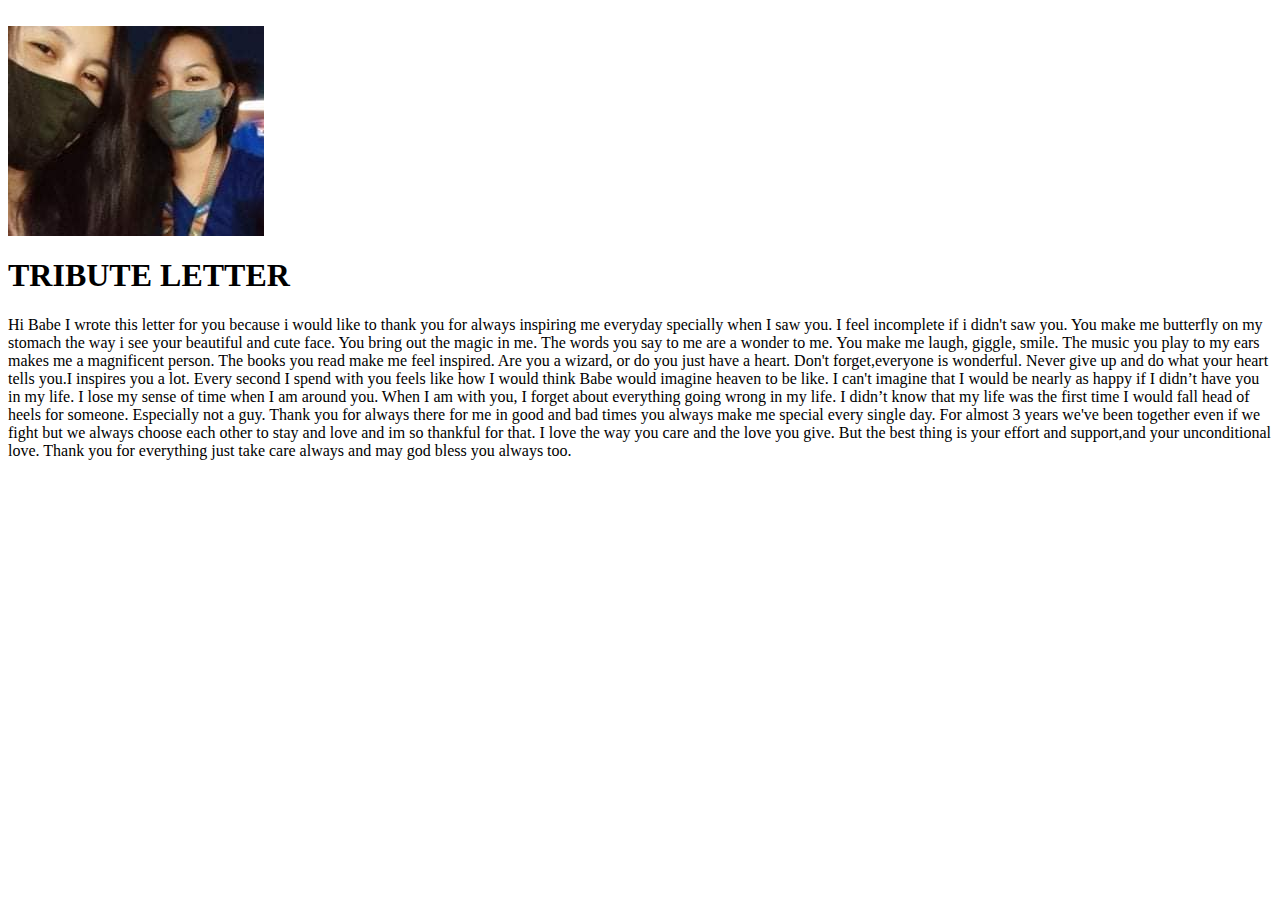
==== tribute.html @ 66e63459 "Create tribute.html" ====
<html lang="en">
<head>
    <meta charset="UTF-8">
    <meta http-equiv="X-UA-Compatible" content="IE=edge">
    <meta name="viewport" content="width=device-width, initial-scale=1.0">
    <link rel="stylesheet" href="tribute.css">
    <title>TRIBUTE</title>
    <br>

</head>
<body>

    <div class="box">
        <img src="imgs/mary.jpg">

    <h1 style="color: value;">TRIBUTE LETTER</h1>

    <p>Hi Babe
        I wrote this letter for you because i would like to thank you for always inspiring me everyday specially when I saw you. I feel incomplete if i didn't saw you. You make me butterfly on my stomach the way i see your beautiful and cute face.  You bring out the magic in me. The words you say to me are a wonder to me. You make me laugh, giggle, smile. 
    The music you play to my ears makes me a magnificent person. The books you read make me feel inspired. Are you a wizard, or do you just have a heart. Don't forget,everyone is wonderful. Never give up and do what your heart tells you.I inspires you a lot.  Every second I spend with you feels like how I would think Babe would imagine heaven to be like. I can't imagine that I would be nearly as happy if I didn’t have you in my life. I lose my sense of time when I am around you. When I am with you, I forget about everything going wrong in my life. I didn’t know that my life was the first time I would fall head of heels for someone. Especially not a guy. Thank you for always there for me in good and bad times you always make me special every single day. For almost 3 years we've been together even if we fight but we always choose each other to stay and love and im so thankful for that. I love the way you care and the love you give. But the best thing is your effort and support,and your unconditional love. Thank you for everything just take care always and may god bless you always too. </ph>
    
    </div>
</body>
</html>
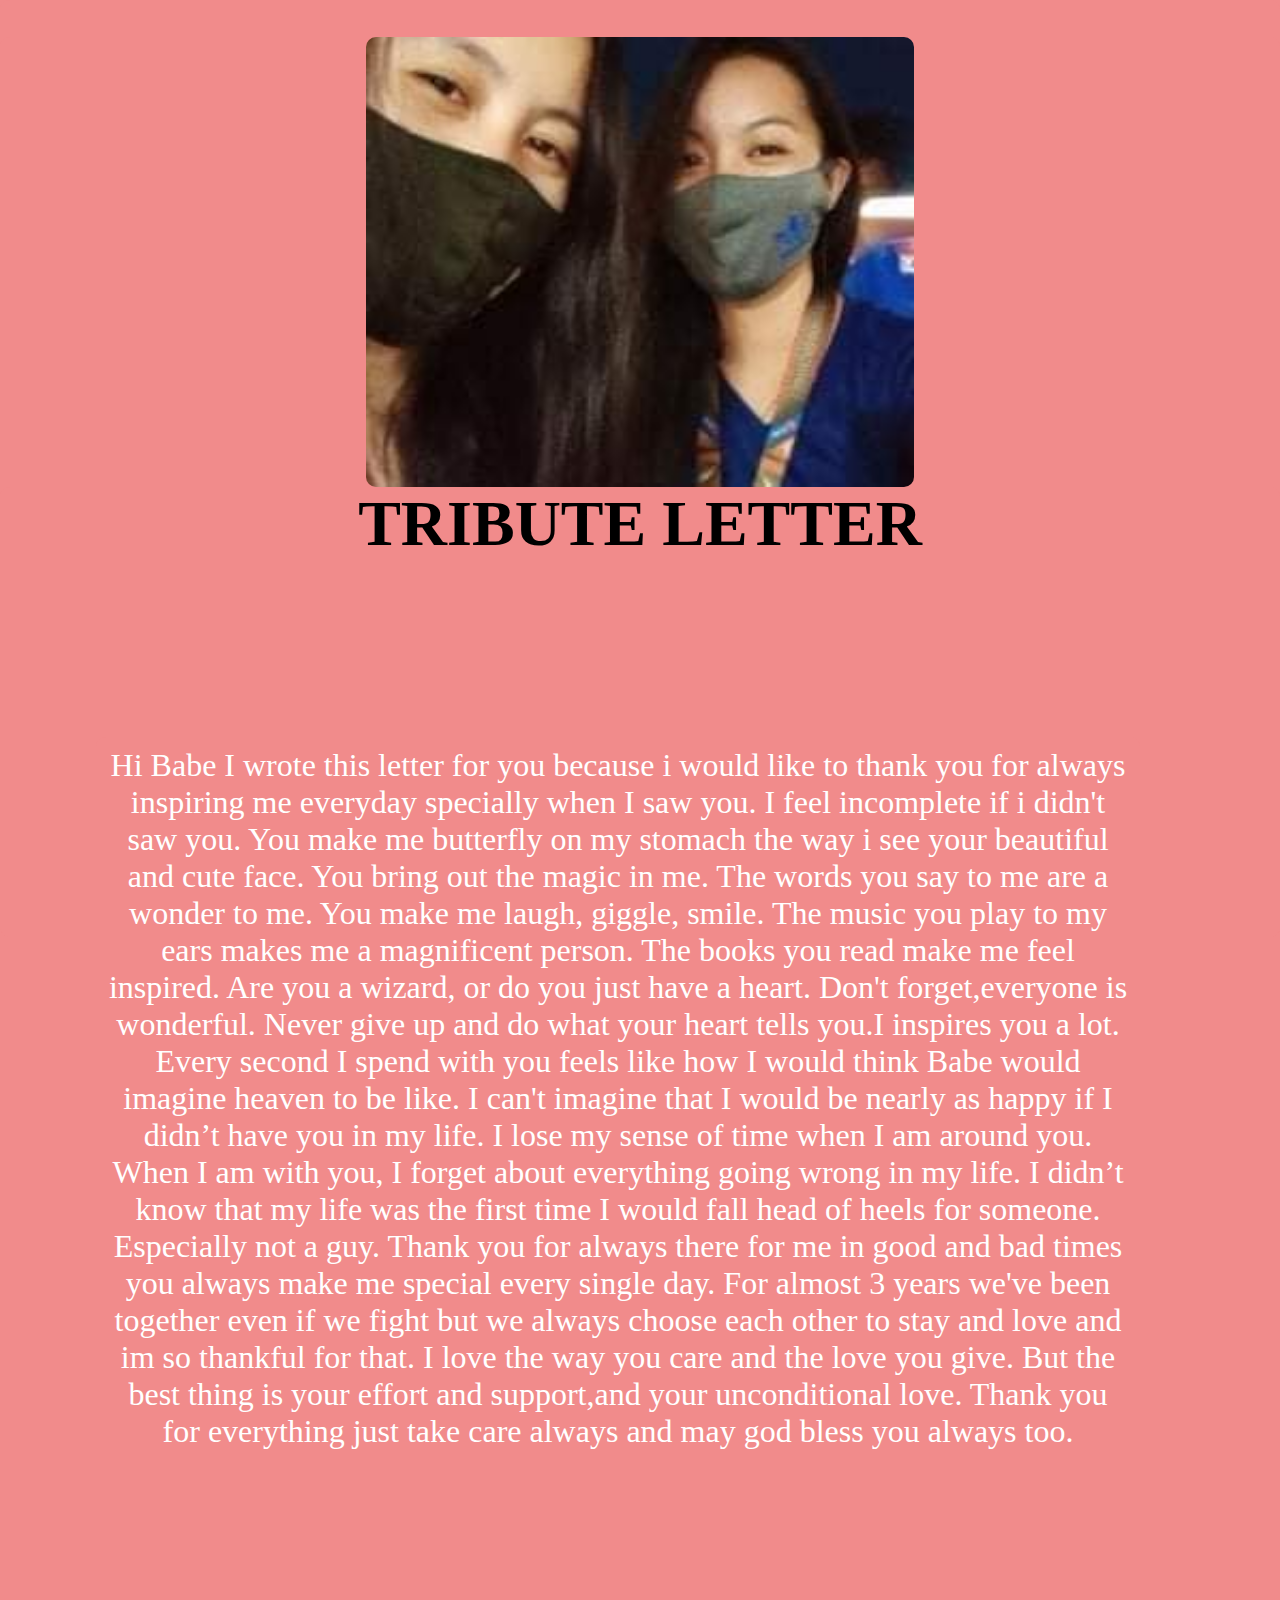
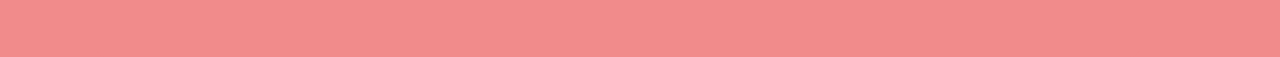
==== commit f6790aa4: "Add files via upload" ====
--- a/tribute.html
+++ b/tribute.html
@@ -1,24 +1,24 @@
-<html lang="en">
-<head>
-    <meta charset="UTF-8">
-    <meta http-equiv="X-UA-Compatible" content="IE=edge">
-    <meta name="viewport" content="width=device-width, initial-scale=1.0">
-    <link rel="stylesheet" href="tribute.css">
-    <title>TRIBUTE</title>
-    <br>
-
-</head>
-<body>
-
-    <div class="box">
-        <img src="imgs/mary.jpg">
-
-    <h1 style="color: value;">TRIBUTE LETTER</h1>
-
-    <p>Hi Babe
-        I wrote this letter for you because i would like to thank you for always inspiring me everyday specially when I saw you. I feel incomplete if i didn't saw you. You make me butterfly on my stomach the way i see your beautiful and cute face.  You bring out the magic in me. The words you say to me are a wonder to me. You make me laugh, giggle, smile. 
-    The music you play to my ears makes me a magnificent person. The books you read make me feel inspired. Are you a wizard, or do you just have a heart. Don't forget,everyone is wonderful. Never give up and do what your heart tells you.I inspires you a lot.  Every second I spend with you feels like how I would think Babe would imagine heaven to be like. I can't imagine that I would be nearly as happy if I didn’t have you in my life. I lose my sense of time when I am around you. When I am with you, I forget about everything going wrong in my life. I didn’t know that my life was the first time I would fall head of heels for someone. Especially not a guy. Thank you for always there for me in good and bad times you always make me special every single day. For almost 3 years we've been together even if we fight but we always choose each other to stay and love and im so thankful for that. I love the way you care and the love you give. But the best thing is your effort and support,and your unconditional love. Thank you for everything just take care always and may god bless you always too. </ph>
-    
-    </div>
-</body>
-</html>
+<html lang="en">
+<head>
+    <meta charset="UTF-8">
+    <meta http-equiv="X-UA-Compatible" content="IE=edge">
+    <meta name="viewport" content="width=device-width, initial-scale=1.0">
+    <link rel="stylesheet" href="css/tribute.css">
+    <title>TRIBUTE</title>
+    <br>
+
+</head>
+<body>
+
+    <div class="box">
+        <img src="imgs/mary.jpg">
+
+    <h1 style="color: value;">TRIBUTE LETTER</h1>
+
+    <p>Hi Babe
+        I wrote this letter for you because i would like to thank you for always inspiring me everyday specially when I saw you. I feel incomplete if i didn't saw you. You make me butterfly on my stomach the way i see your beautiful and cute face.  You bring out the magic in me. The words you say to me are a wonder to me. You make me laugh, giggle, smile. 
+    The music you play to my ears makes me a magnificent person. The books you read make me feel inspired. Are you a wizard, or do you just have a heart. Don't forget,everyone is wonderful. Never give up and do what your heart tells you.I inspires you a lot.  Every second I spend with you feels like how I would think Babe would imagine heaven to be like. I can't imagine that I would be nearly as happy if I didn’t have you in my life. I lose my sense of time when I am around you. When I am with you, I forget about everything going wrong in my life. I didn’t know that my life was the first time I would fall head of heels for someone. Especially not a guy. Thank you for always there for me in good and bad times you always make me special every single day. For almost 3 years we've been together even if we fight but we always choose each other to stay and love and im so thankful for that. I love the way you care and the love you give. But the best thing is your effort and support,and your unconditional love. Thank you for everything just take care always and may god bless you always too. </ph>
+    
+    </div>
+</body>
+</html>--- a/css/tribute.css
+++ b/css/tribute.css
@@ -0,0 +1,45 @@
+*{
+    margin: 0;
+    padding: 0;
+    text-align: center;
+    background-size: cover;
+    color: black;
+    background: rgb(241, 139, 139);
+    height: 20%;
+    height: 50vh;
+    border-radius: 10px;
+
+}
+
+body
+{
+    text-align: center;
+    font-size: 2rem;
+}
+.box
+{
+    width: 100%;
+    height: 100vh;
+    background-size: cover;
+    background-position: center; 
+}
+
+p
+{
+    width: 80%;
+    height: 100vh;
+    background-image: url(../imgs/t.gif);
+    background-size: cover;
+    background-position: center;
+    color: rgb(255, 255, 255);
+    text-align: center;
+    padding: 10px 10;
+    position: absolute;
+    right: 140;
+    margin-top: -200px;
+}
+
+h1
+{
+    text-align: center;
+}